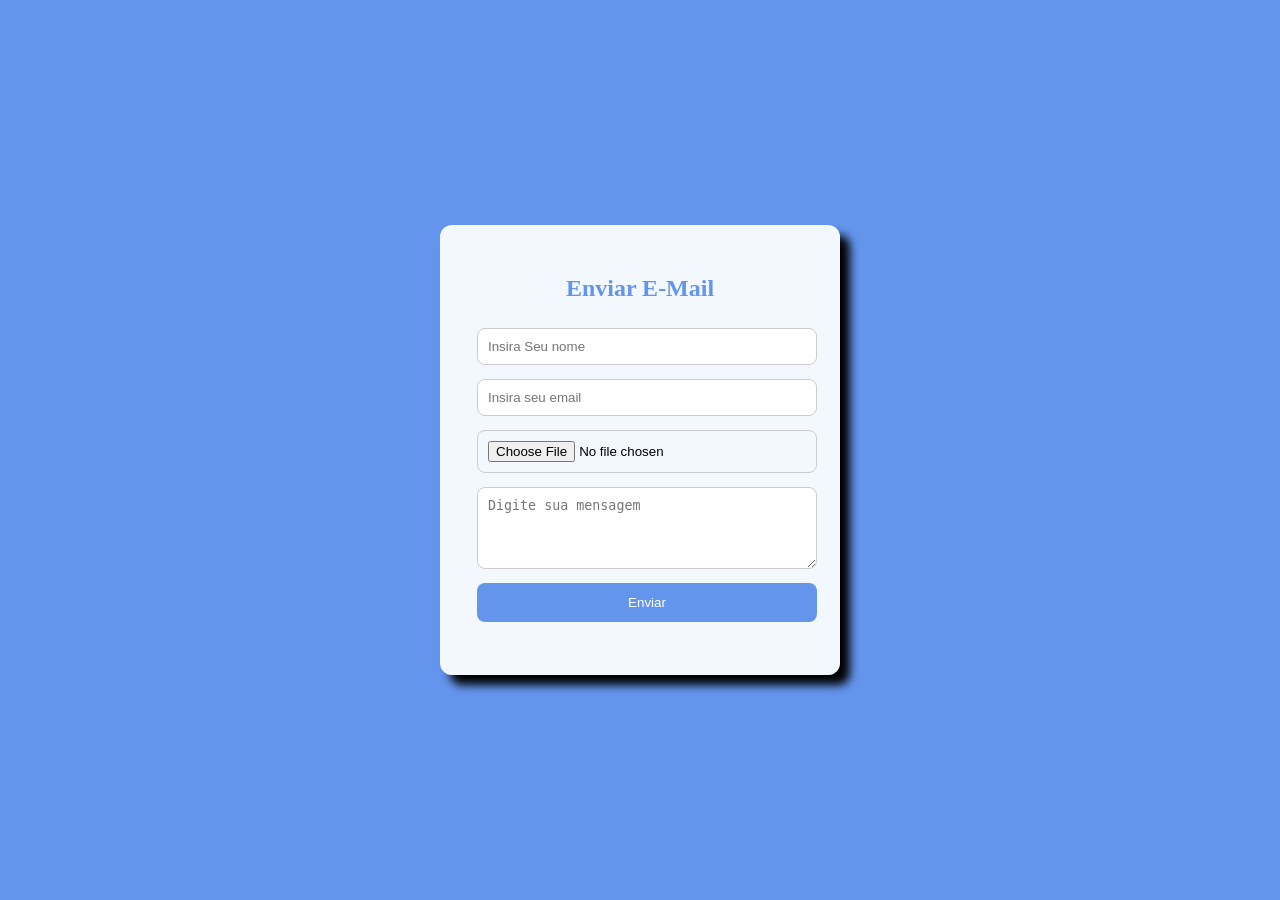
==== formulario/index.html @ b1ac3d63 "Primeiro envio" ====
<html lang="pt-br">
<head>
    <title> Formulário de Contato </title>
    <link rel="stylesheet" href="estilo.css">
</head>
<body>
 

    <div class="painel">
        <h2> Enviar E-Mail</h2>
        <form action="mailto:gustavo180g@gmail.com" >

            <input type="text" name="nome" placeholder="Insira Seu nome">
            <input type="email" name="email" placeholder="Insira seu email">
            <input type="file" name="arquivo">
            <textarea name="mensagem" rows="4" placeholder="Digite sua mensagem"></textarea>
            <button type="submit"> Enviar </button>

        </form>
    </div>
</body>

</html>
---- formulario/estilo.css ----
body{
    /*cor de fundo*/
    background-color:cornflowerblue;
    /*foto de fundo*/
    background-image: url(https://www.pixelstalk.net/wp-content/uploads/images6/Desktop-Wallpaper-Aesthetic-Wallpaper-Romantic.jpg);
    background-size: cover;
    /*alinhamento por flexbox*/
    display:flex;
    /*alinha sentido acima, abaixo*/
    align-items:center;
    /*alinha sentido esquerda, direita*/
    justify-content: center;

}

.painel{
    background-color: rgba(255, 255, 255, 0.926);
    /*espaçamento interno*/
    padding: 30px;
    /*arredondar cantos*/
    border-radius: 12px;
    /*largura*/
    width: 340px;
    /*sombra*/
    box-shadow: 10px 10px 10px;
    
}
input, textarea{
    /*largura dos campos*/
    width: 100%;
    /*espaçamento interno*/
    padding: 10px;
    /*margem*/
    margin:7px;
    /*arredondar*/
    border-radius: 8px;
    border: 1px solid #ccc;
}

button{
    width:100%;
    padding: 12px;
    border: none;
    background-color: cornflowerblue;
    border-radius: 8px;
    cursor: pointer;
    color: white;
    margin: 7px;
    transition: 0.5s;
}

button:hover{
    background-color:darkblue;
    scale: 1.1;
}

h2{
    text-align:center;
    color:cornflowerblue;
}
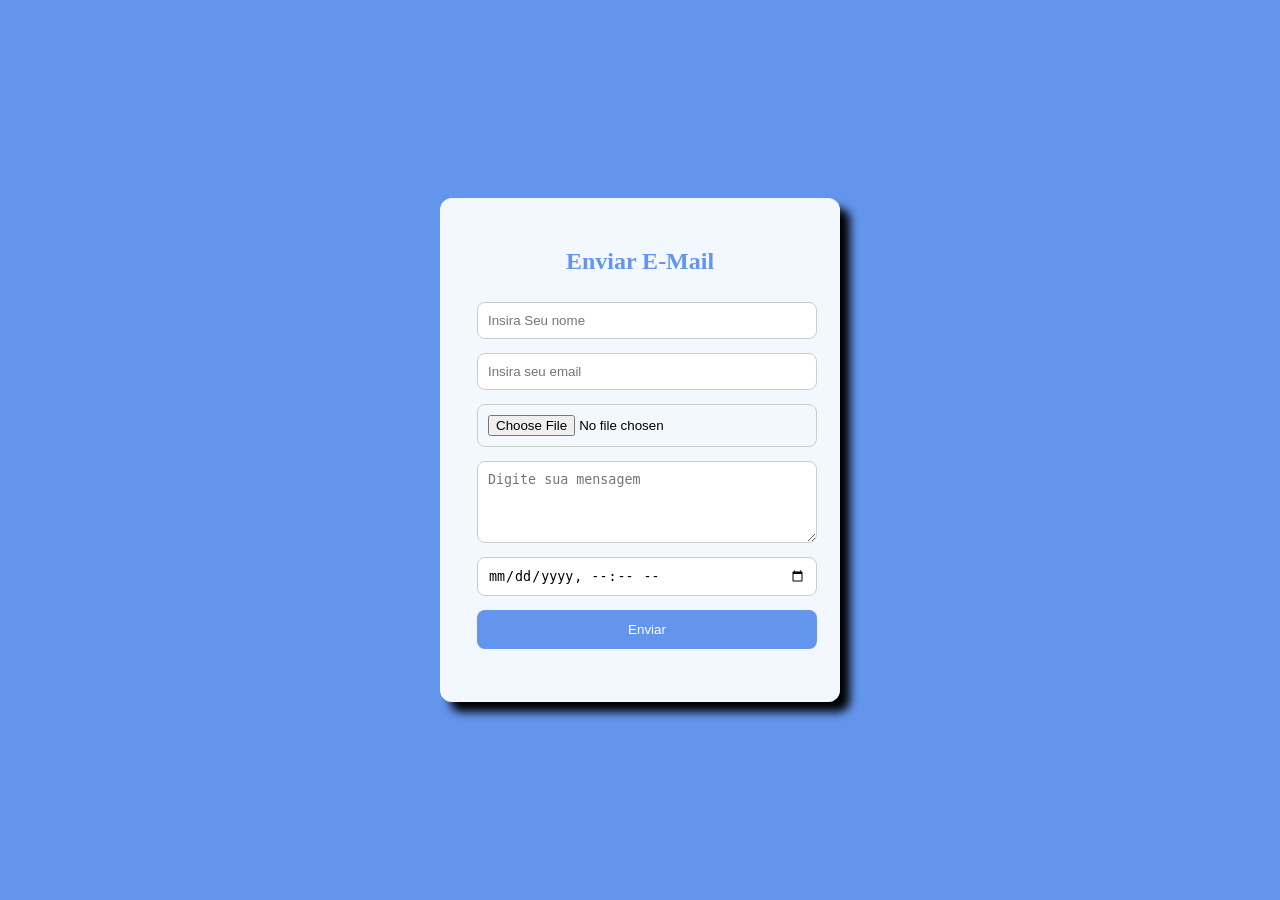
==== commit 82626921: "inicio sistema" ====
--- a/formulario/index.html
+++ b/formulario/index.html
@@ -14,7 +14,9 @@
             <input type="email" name="email" placeholder="Insira seu email">
             <input type="file" name="arquivo">
             <textarea name="mensagem" rows="4" placeholder="Digite sua mensagem"></textarea>
+            <input type="datetime-local">
             <button type="submit"> Enviar </button>
+
 
         </form>
     </div>
